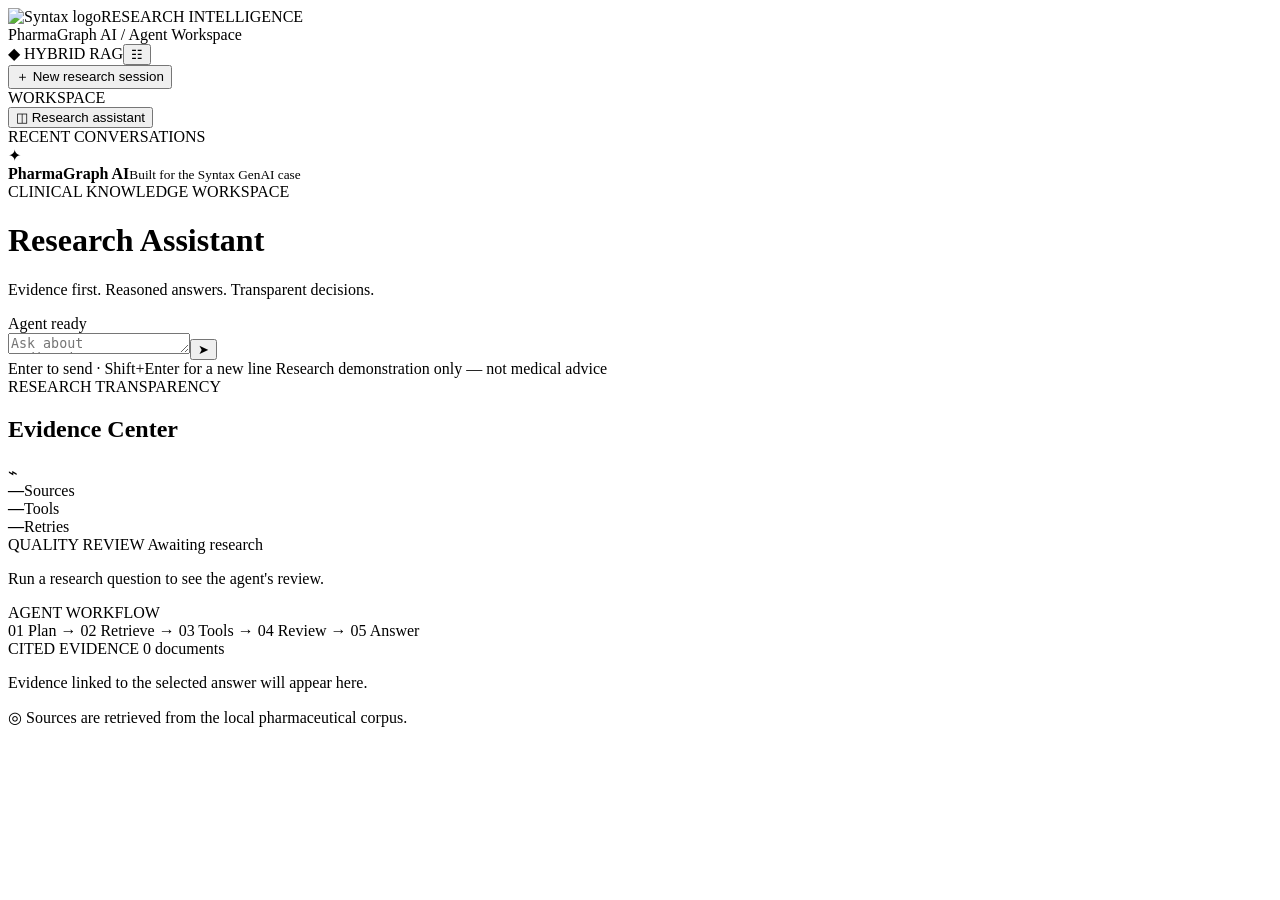
==== app/static/index.html @ 02d7ce36 "feat: implement PharmaGraph AI with LangGraph, Hybrid RAG and Adaptive Critic" ====
<!doctype html>
<html lang="en"><head><meta charset="utf-8"><meta name="viewport" content="width=device-width,initial-scale=1"><meta name="theme-color" content="#103e43"><title>PharmaGraph AI · Syntax Research Workspace</title><link rel="stylesheet" href="/static/style.css"><script defer src="https://cdn.jsdelivr.net/npm/marked/marked.min.js"></script><script defer src="https://cdn.jsdelivr.net/npm/dompurify@3/dist/purify.min.js"></script><script defer src="/static/app.js"></script></head>
<body><div class="app">
<header class="header"><div class="company"><img src="/static/syntax-logo.jpeg" alt="Syntax logo"><span class="divider"></span><span class="workspace-label">RESEARCH INTELLIGENCE</span></div><div class="header-center"><span class="pulse"></span> PharmaGraph AI <span class="edition">/ Agent Workspace</span></div><div class="header-right"><span class="header-chip">◆ HYBRID RAG</span><button id="toggle-right" class="icon-button" title="Toggle evidence panel" aria-label="Toggle evidence panel">☷</button></div></header>
<div class="layout"><aside class="sidebar" id="sidebar"><button class="new-chat" id="new-chat"><span>＋</span> New research session</button><div class="section-label">WORKSPACE</div><button class="nav-item active" id="nav-chat">◫ <span>Research assistant</span></button><div class="section-label history-label">RECENT CONVERSATIONS</div><nav id="history" class="history" aria-label="Chat history"></nav><div class="sidebar-foot"><div class="sidebar-foot-icon">✦</div><div><strong>PharmaGraph AI</strong><small>Built for the Syntax GenAI case</small></div></div></aside>
<main class="center"><div class="conversation-head"><div><span class="eyebrow">CLINICAL KNOWLEDGE WORKSPACE</span><h1 id="conversation-title">Research Assistant</h1><p>Evidence first. Reasoned answers. Transparent decisions.</p></div><span class="online"><span class="pulse"></span> Agent ready</span></div><div class="chat-scroll" id="chat-scroll"><div id="messages" class="messages"></div></div><div class="composer-area"><form id="composer" class="composer"><textarea id="question" rows="1" maxlength="2000" placeholder="Ask about medications, contraindications, interactions…" aria-label="Research question"></textarea><button id="send" type="submit" title="Send question" aria-label="Send question">➤</button></form><div class="composer-note">Enter to send · Shift+Enter for a new line <span>Research demonstration only — not medical advice</span></div></div></main>
<aside class="insights" id="insights"><div class="insights-title"><div><span class="eyebrow">RESEARCH TRANSPARENCY</span><h2>Evidence Center</h2></div><span class="insights-icon">⌁</span></div><div class="insight-metrics"><div><strong id="source-count">—</strong><span>Sources</span></div><div><strong id="tool-count">—</strong><span>Tools</span></div><div><strong id="review-count">—</strong><span>Retries</span></div></div><div class="insight-section"><div class="insight-section-title">QUALITY REVIEW <span id="critic-status" class="badge neutral">Awaiting research</span></div><p id="critic-feedback" class="muted">Run a research question to see the agent's review.</p></div><div class="insight-section"><div class="insight-section-title">AGENT WORKFLOW</div><div id="workflow" class="workflow"><div class="workflow-empty">01 Plan → 02 Retrieve → 03 Tools → 04 Review → 05 Answer</div></div></div><div class="insight-section evidence-section"><div class="insight-section-title">CITED EVIDENCE <span id="evidence-label">0 documents</span></div><div id="evidence" class="evidence"><p class="muted">Evidence linked to the selected answer will appear here.</p></div></div><div class="insights-bottom">◎ Sources are retrieved from the local pharmaceutical corpus.</div></aside></div></div>
</body></html>
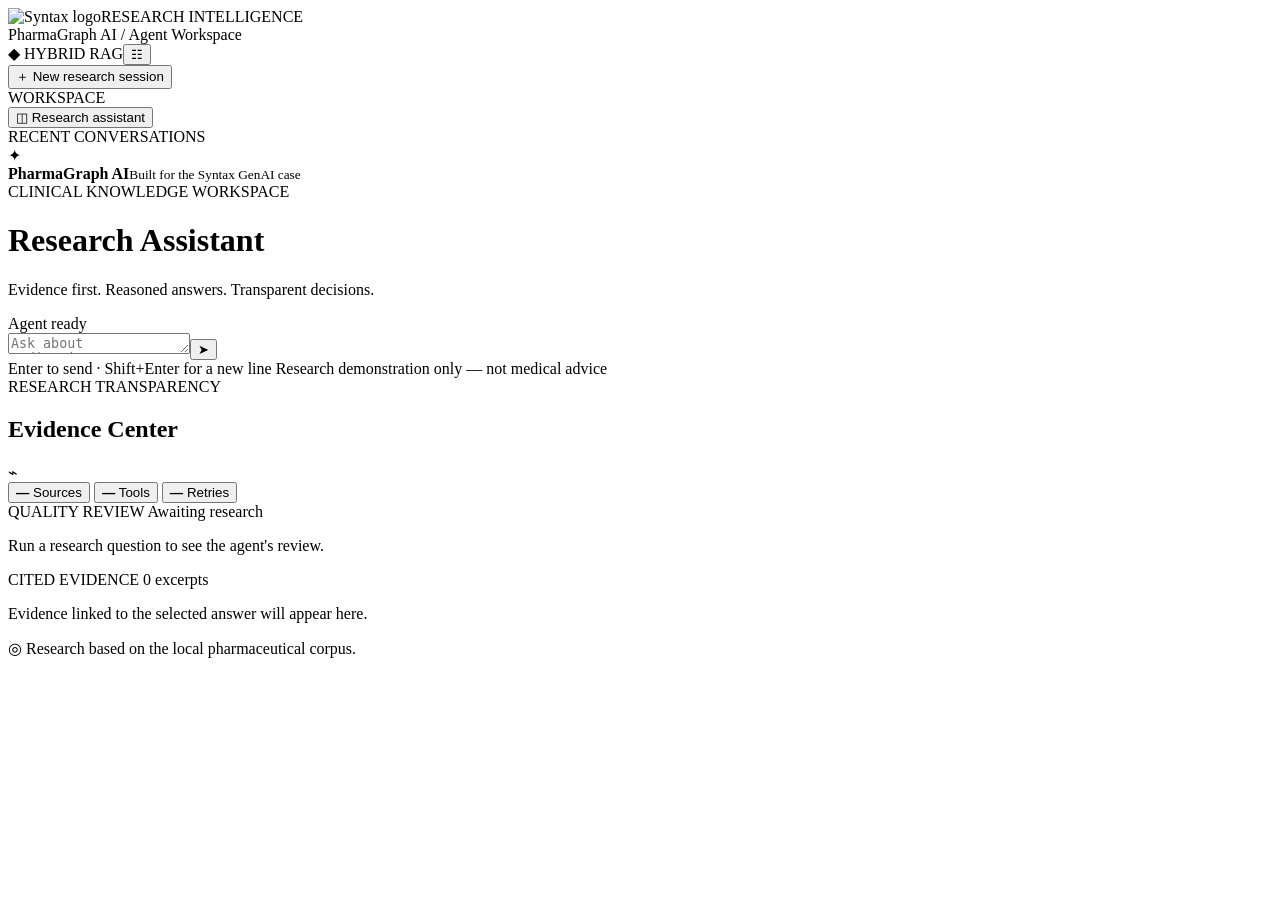
==== commit 8b77ea3a: "chore: save working frontend before authentication" ====
--- a/app/static/index.html
+++ b/app/static/index.html
@@ -4,5 +4,84 @@
 <header class="header"><div class="company"><img src="/static/syntax-logo.jpeg" alt="Syntax logo"><span class="divider"></span><span class="workspace-label">RESEARCH INTELLIGENCE</span></div><div class="header-center"><span class="pulse"></span> PharmaGraph AI <span class="edition">/ Agent Workspace</span></div><div class="header-right"><span class="header-chip">◆ HYBRID RAG</span><button id="toggle-right" class="icon-button" title="Toggle evidence panel" aria-label="Toggle evidence panel">☷</button></div></header>
 <div class="layout"><aside class="sidebar" id="sidebar"><button class="new-chat" id="new-chat"><span>＋</span> New research session</button><div class="section-label">WORKSPACE</div><button class="nav-item active" id="nav-chat">◫ <span>Research assistant</span></button><div class="section-label history-label">RECENT CONVERSATIONS</div><nav id="history" class="history" aria-label="Chat history"></nav><div class="sidebar-foot"><div class="sidebar-foot-icon">✦</div><div><strong>PharmaGraph AI</strong><small>Built for the Syntax GenAI case</small></div></div></aside>
 <main class="center"><div class="conversation-head"><div><span class="eyebrow">CLINICAL KNOWLEDGE WORKSPACE</span><h1 id="conversation-title">Research Assistant</h1><p>Evidence first. Reasoned answers. Transparent decisions.</p></div><span class="online"><span class="pulse"></span> Agent ready</span></div><div class="chat-scroll" id="chat-scroll"><div id="messages" class="messages"></div></div><div class="composer-area"><form id="composer" class="composer"><textarea id="question" rows="1" maxlength="2000" placeholder="Ask about medications, contraindications, interactions…" aria-label="Research question"></textarea><button id="send" type="submit" title="Send question" aria-label="Send question">➤</button></form><div class="composer-note">Enter to send · Shift+Enter for a new line <span>Research demonstration only — not medical advice</span></div></div></main>
-<aside class="insights" id="insights"><div class="insights-title"><div><span class="eyebrow">RESEARCH TRANSPARENCY</span><h2>Evidence Center</h2></div><span class="insights-icon">⌁</span></div><div class="insight-metrics"><div><strong id="source-count">—</strong><span>Sources</span></div><div><strong id="tool-count">—</strong><span>Tools</span></div><div><strong id="review-count">—</strong><span>Retries</span></div></div><div class="insight-section"><div class="insight-section-title">QUALITY REVIEW <span id="critic-status" class="badge neutral">Awaiting research</span></div><p id="critic-feedback" class="muted">Run a research question to see the agent's review.</p></div><div class="insight-section"><div class="insight-section-title">AGENT WORKFLOW</div><div id="workflow" class="workflow"><div class="workflow-empty">01 Plan → 02 Retrieve → 03 Tools → 04 Review → 05 Answer</div></div></div><div class="insight-section evidence-section"><div class="insight-section-title">CITED EVIDENCE <span id="evidence-label">0 documents</span></div><div id="evidence" class="evidence"><p class="muted">Evidence linked to the selected answer will appear here.</p></div></div><div class="insights-bottom">◎ Sources are retrieved from the local pharmaceutical corpus.</div></aside></div></div>
+
+<aside class="insights" id="insights">
+
+  <div class="insights-title">
+    <div>
+      <span class="eyebrow">RESEARCH TRANSPARENCY</span>
+      <h2>Evidence Center</h2>
+    </div>
+    <span class="insights-icon">⌁</span>
+  </div>
+
+  <div class="insight-metrics" role="tablist" aria-label="Evidence details">
+
+    <button type="button" class="metric-card active"
+            id="tab-sources" data-panel="sources"
+            role="tab" aria-selected="true"
+            aria-controls="detail-panel">
+      <strong id="source-count">—</strong>
+      <span>Sources</span>
+    </button>
+
+    <button type="button" class="metric-card"
+            id="tab-tools" data-panel="tools"
+            role="tab" aria-selected="false"
+            aria-controls="detail-panel">
+      <strong id="tool-count">—</strong>
+      <span>Tools</span>
+    </button>
+
+    <button type="button" class="metric-card"
+            id="tab-retries" data-panel="retries"
+            role="tab" aria-selected="false"
+            aria-controls="detail-panel">
+      <strong id="review-count">—</strong>
+      <span>Retries</span>
+    </button>
+
+  </div>
+
+  <div class="insight-section">
+    <div class="insight-section-title">
+      QUALITY REVIEW
+      <span id="critic-status" class="badge neutral">
+        Awaiting research
+      </span>
+    </div>
+
+    <p id="critic-feedback" class="muted">
+      Run a research question to see the agent's review.
+    </p>
+  </div>
+
+  <div class="insight-section interactive-details">
+
+    <div class="insight-section-title">
+      <span id="detail-title">CITED EVIDENCE</span>
+      <span id="evidence-label">0 excerpts</span>
+    </div>
+
+    <div id="detail-panel"
+         class="detail-panel"
+         role="tabpanel"
+         aria-labelledby="tab-sources">
+
+      <div id="evidence" class="evidence">
+        <p class="muted">
+          Evidence linked to the selected answer will appear here.
+        </p>
+      </div>
+
+    </div>
+
+  </div>
+
+  <div class="insights-bottom">
+    ◎ Research based on the local pharmaceutical corpus.
+  </div>
+
+</aside>
+</div></div>
 </body></html>
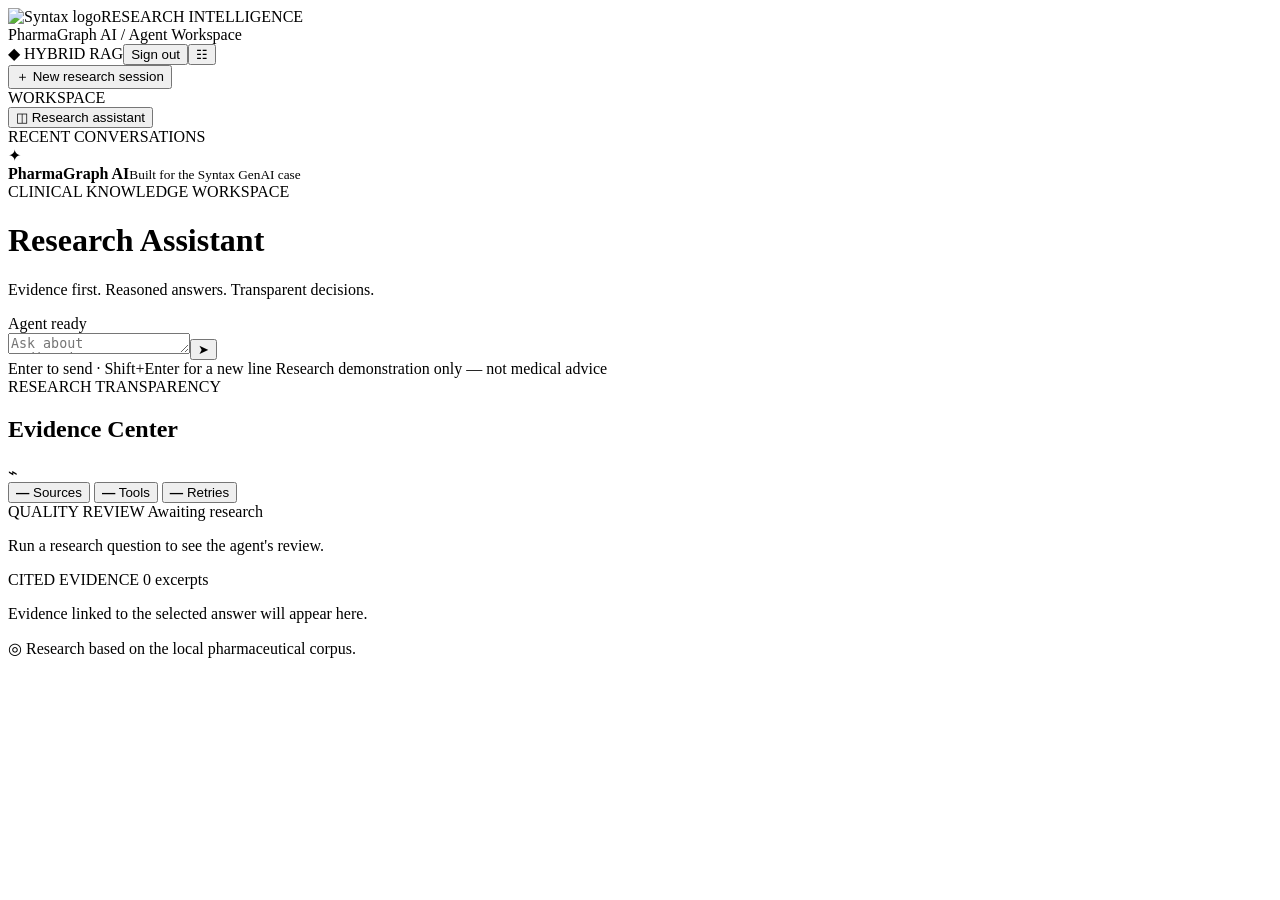
==== commit f98f63e0: "feat: add admin authentication and persistent SQLite chat history" ====
--- a/app/static/index.html
+++ b/app/static/index.html
@@ -1,7 +1,7 @@
 <!doctype html>
 <html lang="en"><head><meta charset="utf-8"><meta name="viewport" content="width=device-width,initial-scale=1"><meta name="theme-color" content="#103e43"><title>PharmaGraph AI · Syntax Research Workspace</title><link rel="stylesheet" href="/static/style.css"><script defer src="https://cdn.jsdelivr.net/npm/marked/marked.min.js"></script><script defer src="https://cdn.jsdelivr.net/npm/dompurify@3/dist/purify.min.js"></script><script defer src="/static/app.js"></script></head>
 <body><div class="app">
-<header class="header"><div class="company"><img src="/static/syntax-logo.jpeg" alt="Syntax logo"><span class="divider"></span><span class="workspace-label">RESEARCH INTELLIGENCE</span></div><div class="header-center"><span class="pulse"></span> PharmaGraph AI <span class="edition">/ Agent Workspace</span></div><div class="header-right"><span class="header-chip">◆ HYBRID RAG</span><button id="toggle-right" class="icon-button" title="Toggle evidence panel" aria-label="Toggle evidence panel">☷</button></div></header>
+<header class="header"><div class="company"><img src="/static/syntax-logo.jpeg" alt="Syntax logo"><span class="divider"></span><span class="workspace-label">RESEARCH INTELLIGENCE</span></div><div class="header-center"><span class="pulse"></span> PharmaGraph AI <span class="edition">/ Agent Workspace</span></div><div class="header-right"><span class="header-chip">◆ HYBRID RAG</span><button id="logout-button" class="logout-button" type="button">Sign out</button><button id="toggle-right" class="icon-button" title="Toggle evidence panel" aria-label="Toggle evidence panel">☷</button></div></header>
 <div class="layout"><aside class="sidebar" id="sidebar"><button class="new-chat" id="new-chat"><span>＋</span> New research session</button><div class="section-label">WORKSPACE</div><button class="nav-item active" id="nav-chat">◫ <span>Research assistant</span></button><div class="section-label history-label">RECENT CONVERSATIONS</div><nav id="history" class="history" aria-label="Chat history"></nav><div class="sidebar-foot"><div class="sidebar-foot-icon">✦</div><div><strong>PharmaGraph AI</strong><small>Built for the Syntax GenAI case</small></div></div></aside>
 <main class="center"><div class="conversation-head"><div><span class="eyebrow">CLINICAL KNOWLEDGE WORKSPACE</span><h1 id="conversation-title">Research Assistant</h1><p>Evidence first. Reasoned answers. Transparent decisions.</p></div><span class="online"><span class="pulse"></span> Agent ready</span></div><div class="chat-scroll" id="chat-scroll"><div id="messages" class="messages"></div></div><div class="composer-area"><form id="composer" class="composer"><textarea id="question" rows="1" maxlength="2000" placeholder="Ask about medications, contraindications, interactions…" aria-label="Research question"></textarea><button id="send" type="submit" title="Send question" aria-label="Send question">➤</button></form><div class="composer-note">Enter to send · Shift+Enter for a new line <span>Research demonstration only — not medical advice</span></div></div></main>
 
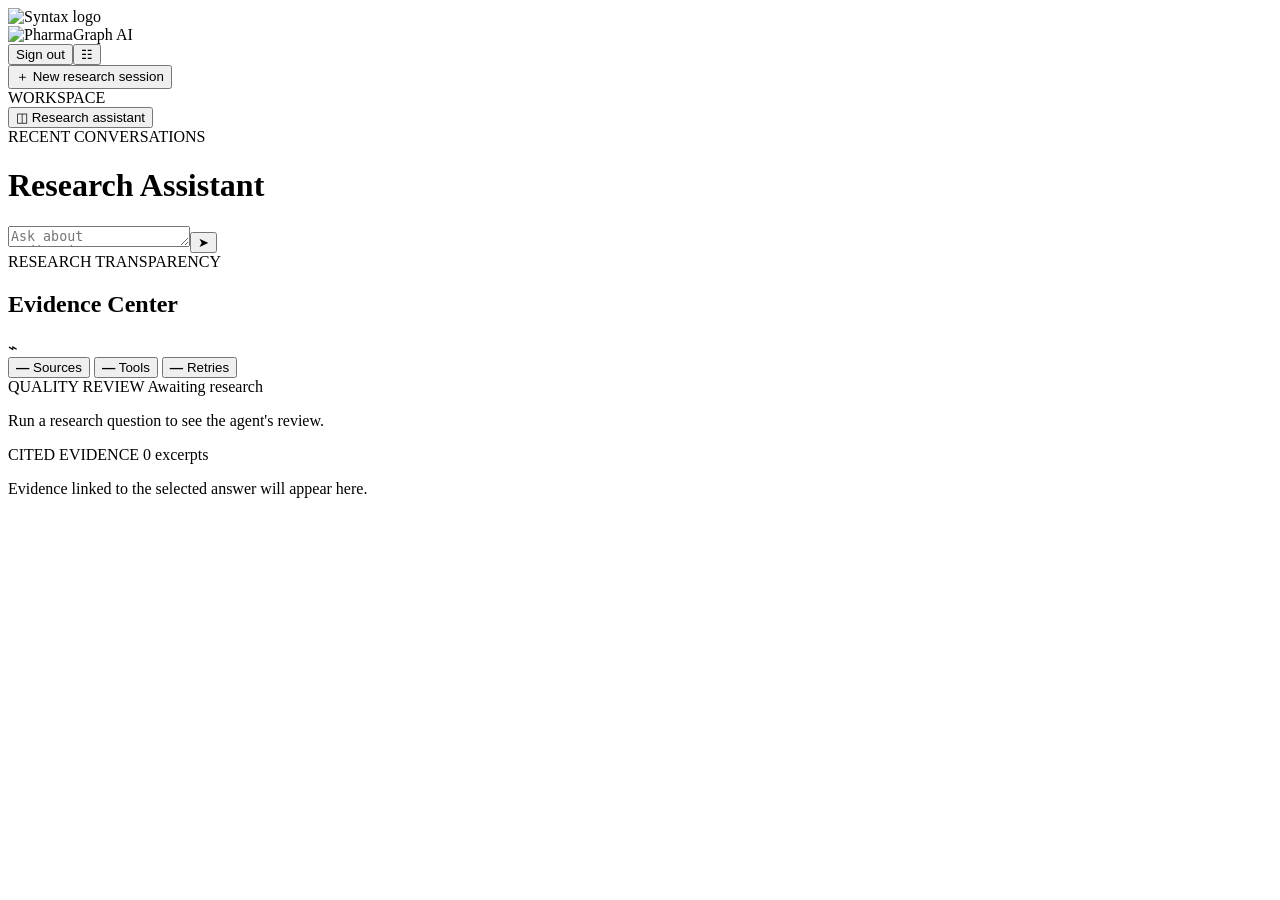
==== commit 52d5a234: "feat: finalize PharmaGraph AI branding and chat interface" ====
--- a/app/static/index.html
+++ b/app/static/index.html
@@ -1,9 +1,9 @@
 <!doctype html>
 <html lang="en"><head><meta charset="utf-8"><meta name="viewport" content="width=device-width,initial-scale=1"><meta name="theme-color" content="#103e43"><title>PharmaGraph AI · Syntax Research Workspace</title><link rel="stylesheet" href="/static/style.css"><script defer src="https://cdn.jsdelivr.net/npm/marked/marked.min.js"></script><script defer src="https://cdn.jsdelivr.net/npm/dompurify@3/dist/purify.min.js"></script><script defer src="/static/app.js"></script></head>
 <body><div class="app">
-<header class="header"><div class="company"><img src="/static/syntax-logo.jpeg" alt="Syntax logo"><span class="divider"></span><span class="workspace-label">RESEARCH INTELLIGENCE</span></div><div class="header-center"><span class="pulse"></span> PharmaGraph AI <span class="edition">/ Agent Workspace</span></div><div class="header-right"><span class="header-chip">◆ HYBRID RAG</span><button id="logout-button" class="logout-button" type="button">Sign out</button><button id="toggle-right" class="icon-button" title="Toggle evidence panel" aria-label="Toggle evidence panel">☷</button></div></header>
-<div class="layout"><aside class="sidebar" id="sidebar"><button class="new-chat" id="new-chat"><span>＋</span> New research session</button><div class="section-label">WORKSPACE</div><button class="nav-item active" id="nav-chat">◫ <span>Research assistant</span></button><div class="section-label history-label">RECENT CONVERSATIONS</div><nav id="history" class="history" aria-label="Chat history"></nav><div class="sidebar-foot"><div class="sidebar-foot-icon">✦</div><div><strong>PharmaGraph AI</strong><small>Built for the Syntax GenAI case</small></div></div></aside>
-<main class="center"><div class="conversation-head"><div><span class="eyebrow">CLINICAL KNOWLEDGE WORKSPACE</span><h1 id="conversation-title">Research Assistant</h1><p>Evidence first. Reasoned answers. Transparent decisions.</p></div><span class="online"><span class="pulse"></span> Agent ready</span></div><div class="chat-scroll" id="chat-scroll"><div id="messages" class="messages"></div></div><div class="composer-area"><form id="composer" class="composer"><textarea id="question" rows="1" maxlength="2000" placeholder="Ask about medications, contraindications, interactions…" aria-label="Research question"></textarea><button id="send" type="submit" title="Send question" aria-label="Send question">➤</button></form><div class="composer-note">Enter to send · Shift+Enter for a new line <span>Research demonstration only — not medical advice</span></div></div></main>
+<header class="header"><div class="company"><img src="/static/syntax-logo.jpeg" alt="Syntax logo"></div><div class="header-center"><img src="/static/pharmagraph-logo.png" alt="PharmaGraph AI" class="pharmagraph-header-logo"></div><div class="header-right"><button id="logout-button" class="logout-button" type="button">Sign out</button><button id="toggle-right" class="icon-button" title="Toggle evidence panel" aria-label="Toggle evidence panel">☷</button></div></header>
+<div class="layout"><aside class="sidebar" id="sidebar"><button class="new-chat" id="new-chat"><span>＋</span> New research session</button><div class="section-label">WORKSPACE</div><button class="nav-item active" id="nav-chat">◫ <span>Research assistant</span></button><div class="section-label history-label">RECENT CONVERSATIONS</div><nav id="history" class="history" aria-label="Chat history"></nav></aside>
+<main class="center"><div class="conversation-head"><div><h1 id="conversation-title" class="visually-hidden">Research Assistant</h1></div></div><div class="chat-scroll" id="chat-scroll"><div id="messages" class="messages"></div></div><div class="composer-area"><form id="composer" class="composer"><textarea id="question" rows="1" maxlength="2000" placeholder="Ask about medications, contraindications, interactions…" aria-label="Research question"></textarea><button id="send" type="submit" title="Send question" aria-label="Send question">➤</button></form></div></main>
 
 <aside class="insights" id="insights">
 
@@ -78,9 +78,7 @@
 
   </div>
 
-  <div class="insights-bottom">
-    ◎ Research based on the local pharmaceutical corpus.
-  </div>
+
 
 </aside>
 </div></div>
